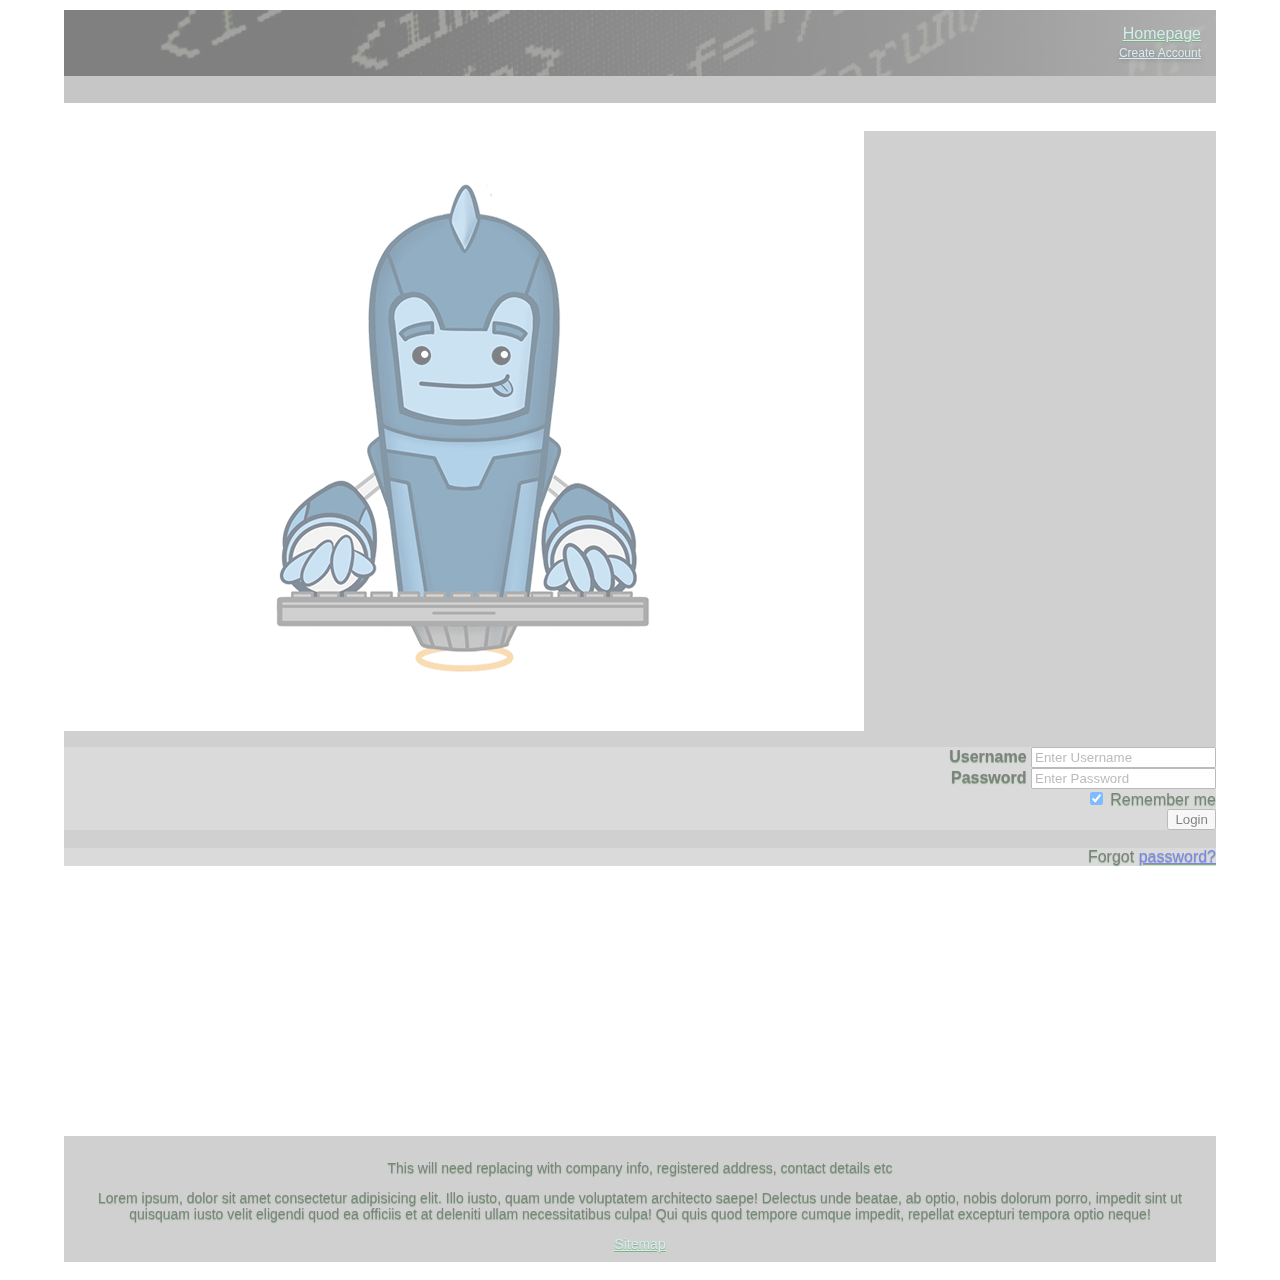
==== login.html @ 39ed5827 "RE-upload" ====
<!-- This page is currently broken until we can link it to user accts db -->

<!DOCTYPE html>
<link rel="stylesheet" href="index.css">
<html lang="en">
<meta charset=""UTF-8">

<div title>
    <title>SCA User Login</title> <!--Tab title goes here, replace-->
        <i class="icon"></i>
</div>

<div class="navbar">
    <a class=link href="welcome.html">Homepage</a><br>
    <a class=link2 href="signup.html">Create Account</a><br>
    <!-- <a class=link href="index.html">Start Learning</a> --this needs to be hidden unless a user is logged in-->
</div>

<div marquee>
    <marquee>UNDER CONSTRUCTION</marquee>
</div>

<div class="container1">
    <form action="modulesindex.html" method="post">
        <div class="imgcontainer">
            <img src="imgs/avatar.gif" class="avatar">
            <br>
        </div>
    
        <div class="container">
            <label for="uname"><b>Username</b></label>
            <input type="text" placeholder="Enter Username" name="uname" required>
            <br>
            <label for="psw"><b>Password</b></label>
            <input type="password" placeholder="Enter Password" name="psw" required>
            <br>
            <input type="checkbox" checked="checked" name="remember"> Remember me
            </label><br>
            <button type="submit">Login</button>
        </div>
        <br>
        <div class="container">
        <span class="psw">Forgot <a href="lostpass.html">password?</a></span>
        </div>
    </form>
</div>

<br><br><br><br><br>
<br><br><br><br><br>
<br><br><br><br><br>

<div class="footer"> <!--This will need replacing with company info, registered address, contact details etc-->
    <p>This will need replacing with company info, registered address, contact details etc</p>
    <p>Lorem ipsum, dolor sit amet consectetur adipisicing elit. Illo iusto, quam unde voluptatem architecto saepe! Delectus unde beatae, ab optio, nobis dolorum porro, impedit sint ut quisquam iusto velit eligendi quod ea officiis et at deleniti ullam necessitatibus culpa! Qui quis quod tempore cumque impedit, repellat excepturi tempora optio neque!</p>
    <a class=link href="index.html">Sitemap</a><br> <!-- dev link needs removing from this page -->
</div>

</html>
<!-- This page is currently broken until we can link it to user accts db -->
---- index.css ----
/* avatar position */
.imgcontainer {
    max-width: 90px;
    text-align: left;
    margin: 24px 0 12px 0;
}

/* navigation links formatting */
.navbar{
    position: top fixed absolute;
    text-align: right;
    top: 0;
    left: 0;
    width: auto;
    min-width: 350px;
    max-width: 100%;
    background-color: black;
    padding: 15px;
    background-image: url("imgs/navbarBG.jpg");
    background-repeat: no-repeat;
    background-position: left;
}

head{
    width: auto;
    text-align: justify;
    padding: 2%;
}

.container{
    background-color: rgb(180, 180, 180);
    text-align: right;
}

.container1{
    background-color: rgb(160, 160, 160);
}

body{
    width: auto;
    min-width: 350px;
    max-width: 90%;
    color: black;
    margin-top: auto;
    margin-left: auto;
    margin-right: auto;
    padding: 10px;
    font-family: Arial, Helvetica, sans-serif;
    font-size: 16px;
    text-align: justify;
    text-shadow: 0px 1px 1px darkgreen;
    background-image: url("imgs/wallpaper.jpg");
    background-attachment: fixed;
    background-repeat: no-repeat; 
    background-position: top;
    opacity: 50%; 
}

.footer{
    position: bottom fixed absolute;
    padding: 10px;
    background-color: rgb(160, 160, 160);
    font-size: 14px;
    text-align: center;
}

.column1{
    float: left;
    min-width: 350px;
    max-width: 800px;
    padding: 10px;
    background-color: rgb(160, 160, 160);
}

.column2{
    float: right;
    min-width: 350px;
    max-width: 800px;
    padding: 10px;
    background-color: rgb(160, 160, 160);
}

.row:after {
    content: "";
    display: table;
    clear: both;
}

h1{
    color: limegreen;
    background-color: rgb(30, 30, 30);
    width: 100% auto;
    text-align: center;
    padding: 10px;
}

h2{
    color:limegreen;
    background-color: rgb(30, 30, 30);
    text-align: center;
    padding: 1%;
}

h3{
   font-size: 16px;
   padding: 1%;
}

.link{
    color: lightblue;
    font-size 16px;
}

.link:hover{
    color:white;
    font-size: 18px;
    text-shadow: black 2px 2px 6px;
}

.link2{
    color:lightblue;
    font-size: 12px;
    text-shadow: black 0px 1px 4px;
}

.link2:hover{
    color: white;
    font-size: 14px;
    text-shadow: black 2px 2px 6px;
}

.footer{
    position: fixed bottom;
    bottom: 0;
    width: auto;
    min-width: 350px;
    text-align: center;
}

/* fx */
button:hover {
  opacity: 0.8;
}

/*flashy fx */
marquee{
    style: scrollamount="100" direction="left";
    position: center;
    top: auto;
    font-family: courier;
    font-size: 18pt;
    text-align: center;
    color: green;
    background-color: rgb(140, 140, 140);
    animation: blinkingText 3.5s infinite;
}
@keyframes blinkingText{
    0%{ color:yellow}
    20%{ color: orange}
    40%{ color: red}
    60%{ color: purple}
    79%{ color: blue}
    80%{ color: green}
    100%{ color: white}
}
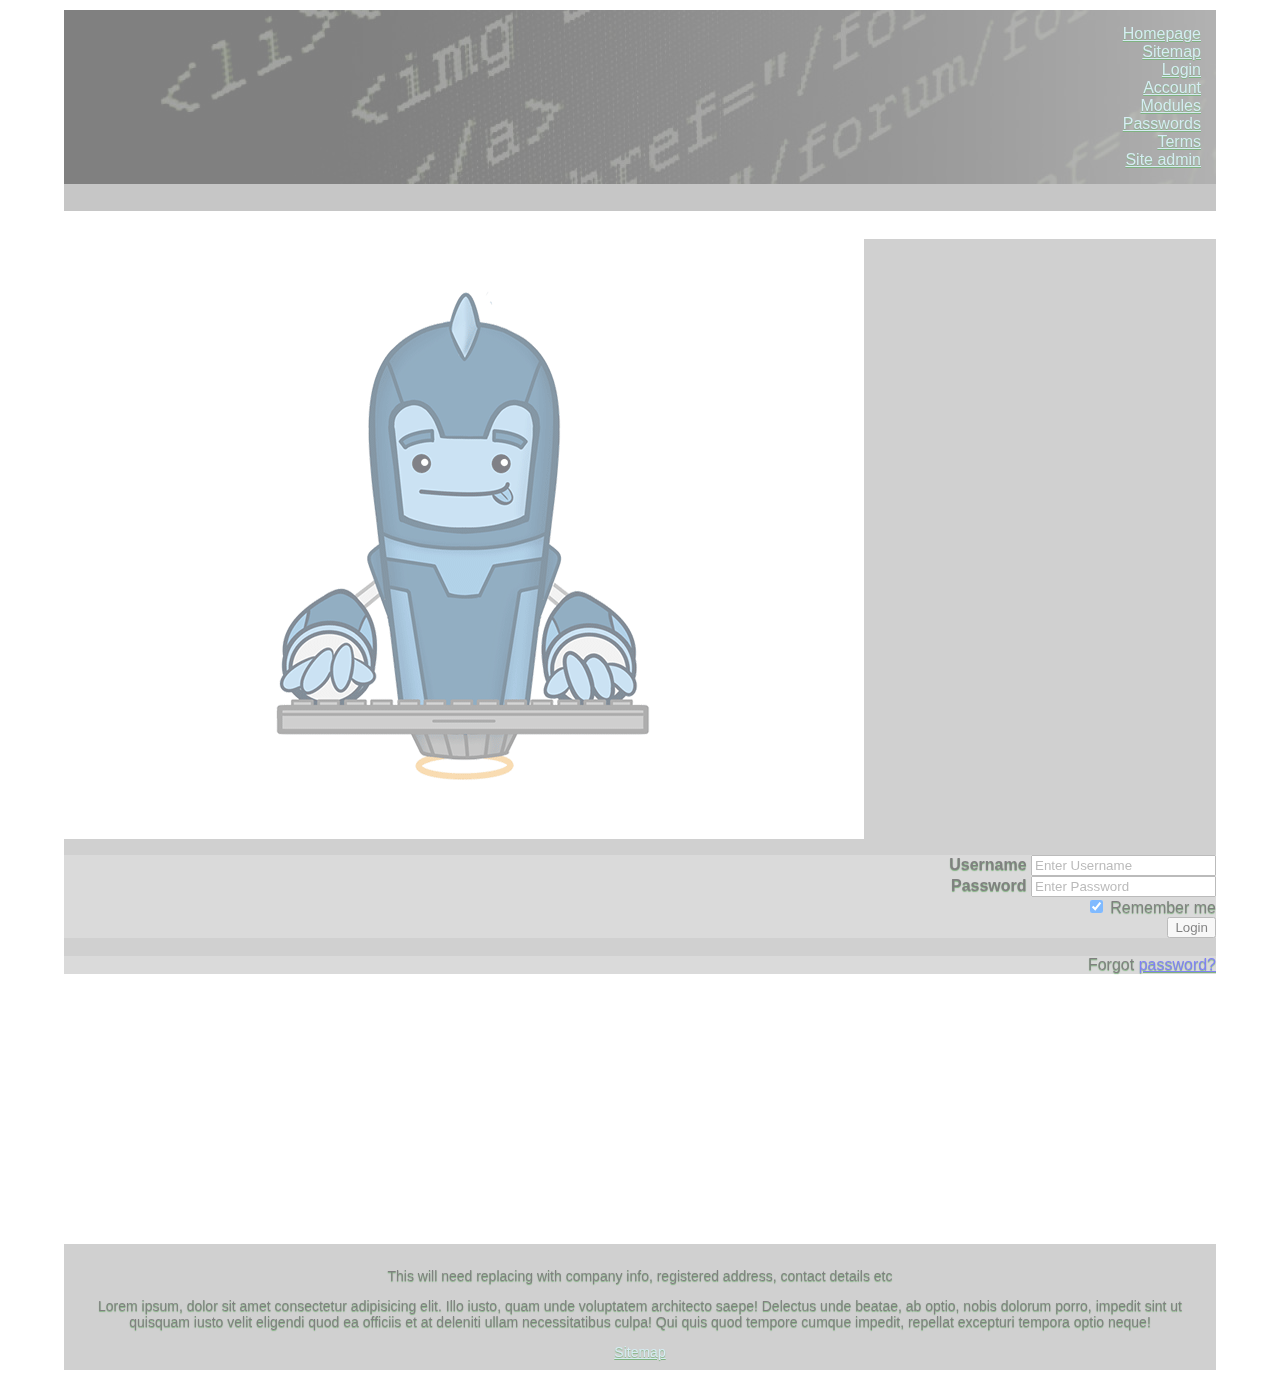
==== commit f94fbc30: "Update login.html" ====
--- a/login.html
+++ b/login.html
@@ -6,14 +6,19 @@
 <meta charset=""UTF-8">
 
 <div title>
-    <title>SCA User Login</title> <!--Tab title goes here, replace-->
+    <title>PCA User Login</title> <!--Tab title goes here, replace-->
         <i class="icon"></i>
 </div>
 
 <div class="navbar">
-    <a class=link href="welcome.html">Homepage</a><br>
-    <a class=link2 href="signup.html">Create Account</a><br>
-    <!-- <a class=link href="index.html">Start Learning</a> --this needs to be hidden unless a user is logged in-->
+    <a class=link href="welcome.html">Homepage </a><br> <!-- placeholder names on the links for now, update as needed -->
+    <a class=link href="index.html">Sitemap </a><br>
+    <a class=link href="login.html">Login </a><br>
+    <a class=link href="signup.html">Account </a><br>
+    <a class=link href="modulesindex.html">Modules </a><br>
+    <a class=link href="lostpass.html">Passwords </a><br>
+    <a class=link href="terms.html">Terms </a><br>
+    <a class=link href="https://steamcommunity.com/id/super_hot_chilli_fiend">Site admin </a><br>
 </div>
 
 <div marquee>
@@ -56,4 +61,4 @@
 </div>
 
 </html>
-<!-- This page is currently broken until we can link it to user accts db -->+<!-- This page is currently broken until we can link it to user accts db -->
--- a/index.css
+++ b/index.css
@@ -1,7 +1,7 @@
 /* avatar position */
 .imgcontainer {
-    max-width: 90px;
-    text-align: left;
+    max-width: 25%;
+    text-align: right;
     margin: 24px 0 12px 0;
 }
 
@@ -87,21 +87,22 @@
 }
 
 h1{
-    color: limegreen;
+    color: lightblue;
     background-color: rgb(30, 30, 30);
-    width: 100% auto;
+    width: auto;
     text-align: center;
     padding: 10px;
 }
 
 h2{
-    color:limegreen;
+    color: lightblue;
     background-color: rgb(30, 30, 30);
     text-align: center;
     padding: 1%;
 }
 
 h3{
+   color: lightblue;
    font-size: 16px;
    padding: 1%;
 }
@@ -162,4 +163,4 @@
     79%{ color: blue}
     80%{ color: green}
     100%{ color: white}
-}+}
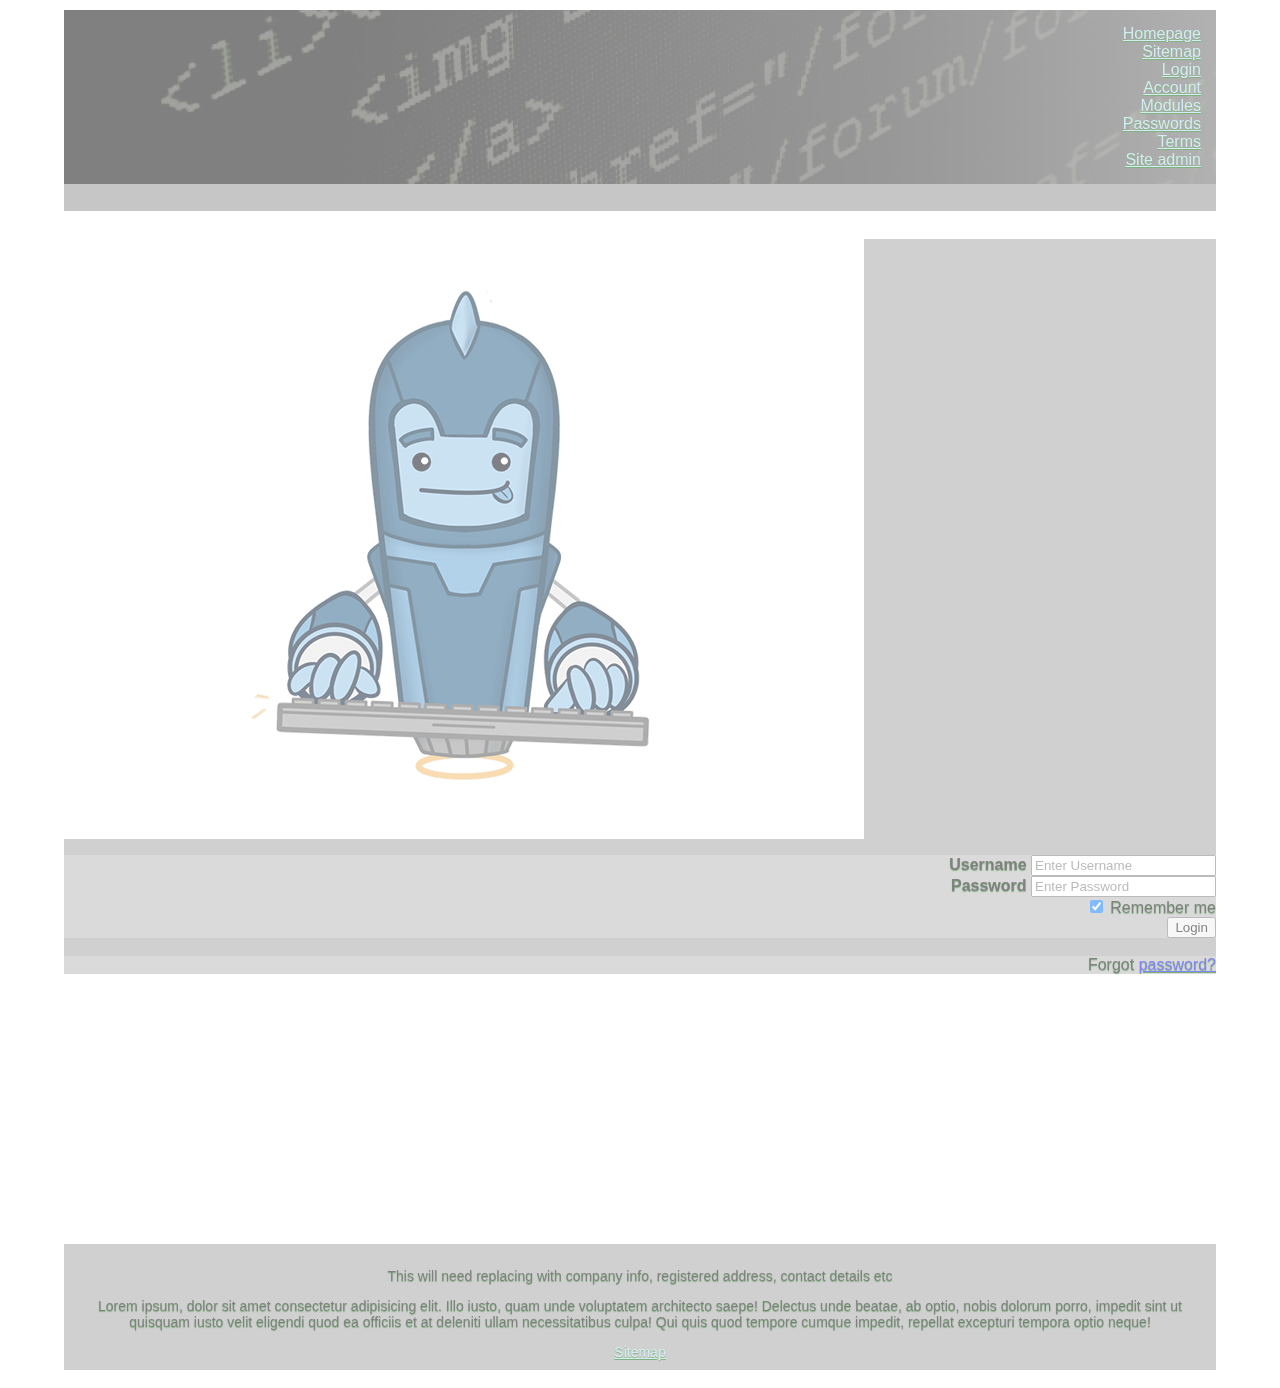
==== commit d78f56e1: "Update login.html" ====
--- a/login.html
+++ b/login.html
@@ -22,7 +22,7 @@
 </div>
 
 <div marquee>
-    <marquee>UNDER CONSTRUCTION</marquee>
+    <marquee>...UNDER CONSTRUCTION...</marquee>
 </div>
 
 <div class="container1">
